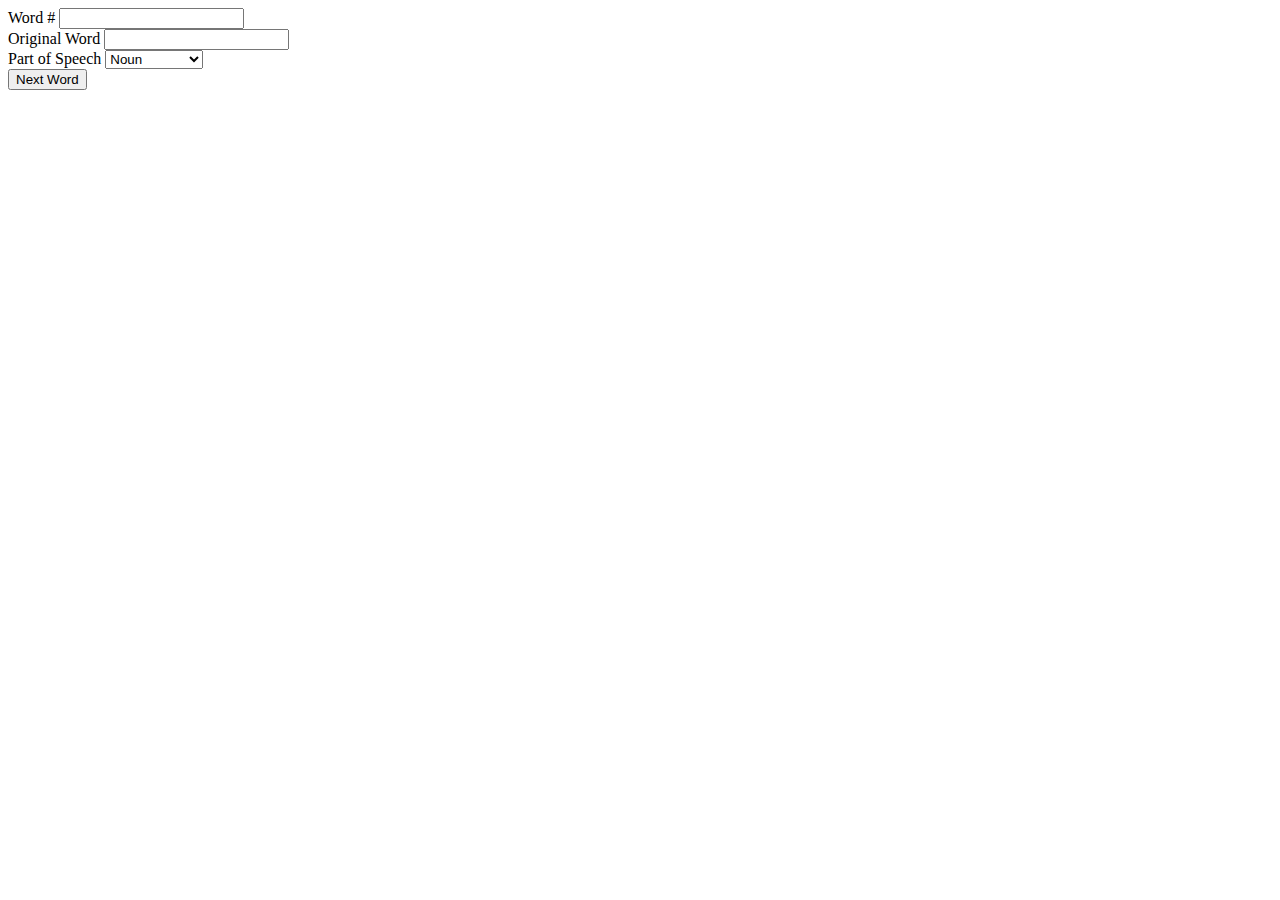
==== changes.html @ cb31be80 "Fixed Plural" ====
<!DOCTYPE html>
<html>
  <head>
    <meta charset="utf-8">
    <meta name="viewport" content="width=device-width">
    <title>MadLibs</title>
    <link href="style.css" rel="stylesheet" type="text/css" />
  </head>
  <body onload="changesSetup();">
    <div id="dashboard">
        <div id="header">
        </div>
        <div id="actionbox">
            <div id="storyShow">
            </div>
            <form id="substitutions">
                <div>
                    <label for="index">Word #</label>
                    <input id="index">
                </div>
                <div>
                    <label for="origWord">Original Word</label>
                    <input id="origWord">
                </div>
                <div>
                    <label for="POS">Part of Speech</label>
                    <select name="POS" id="POS">
                        <option value="noun">Noun</option>
                        <option value="plural noun">Noun(Plural)</option>
                        <option value="proper noun">Proper Noun</option>
                        <option value="number">Number</option>
                        <option value="adjective">Adjective</option>
                        <option value="verb">Verb</option>
                        <option value="adverb">Adverb</option>
                        <option value="preposition">Interjection</option>
                    </select>
                </div>
            </form>
            <button onClick="nextPOS()">Next Word</button>
        </div>
    </div>
  <script src="script.js"></script>
  </body>
</html>
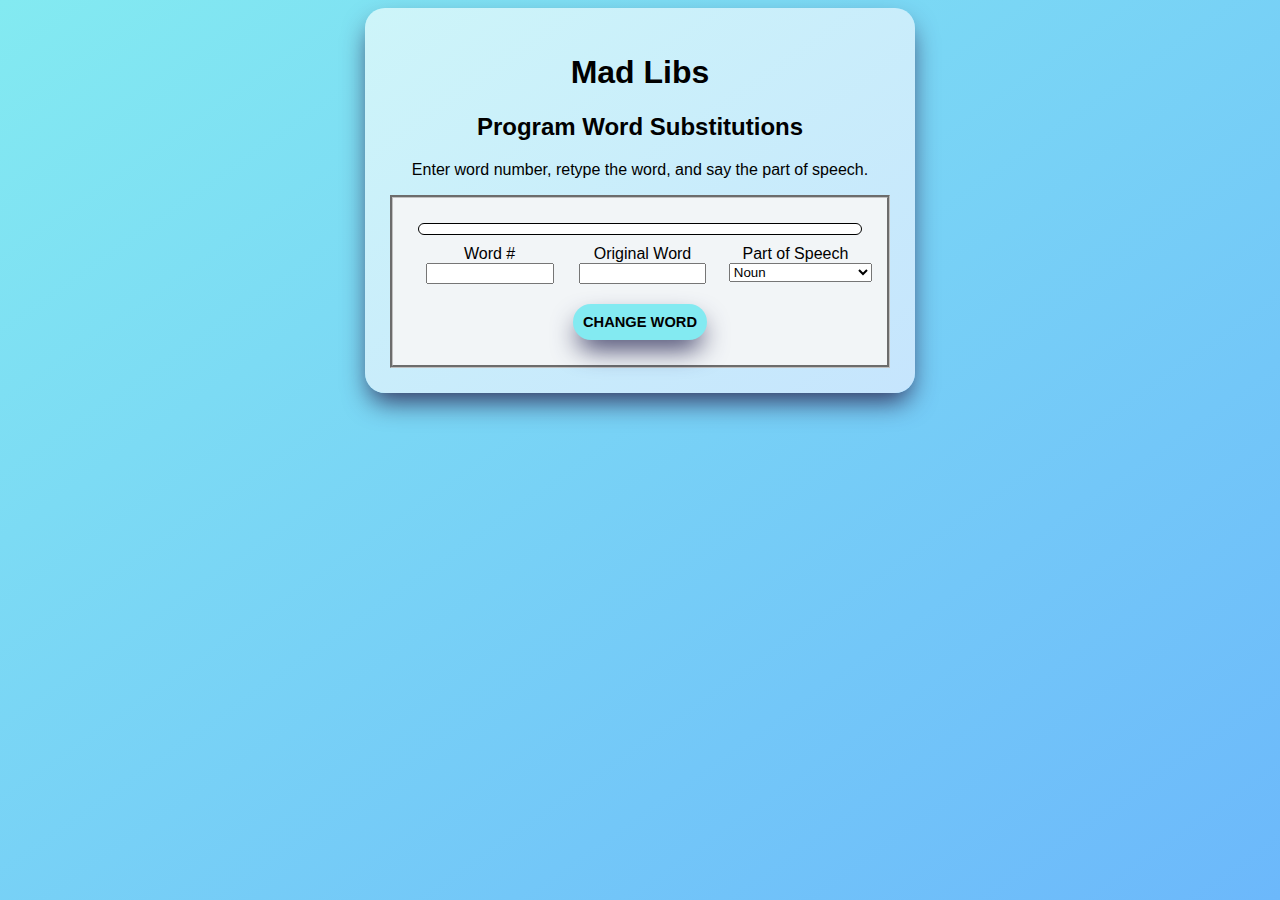
==== commit d8bcc5ad: "Add files via upload" ====
--- a/changes.html
+++ b/changes.html
@@ -24,19 +24,20 @@
                 </div>
                 <div>
                     <label for="POS">Part of Speech</label>
-                    <select name="POS" id="POS">
+                    <select name="POS" id="pos">
                         <option value="noun">Noun</option>
                         <option value="plural noun">Noun(Plural)</option>
                         <option value="proper noun">Proper Noun</option>
                         <option value="number">Number</option>
                         <option value="adjective">Adjective</option>
-                        <option value="verb">Verb</option>
+                        <option value="verb (past)">Verb (past tense) </option>
+                        <option value="verb (present)">Verb (present tense)</option>
                         <option value="adverb">Adverb</option>
                         <option value="preposition">Interjection</option>
                     </select>
                 </div>
             </form>
-            <button onClick="nextPOS()">Next Word</button>
+            <button onClick="nextPOS()">Change Word</button>
         </div>
     </div>
   <script src="script.js"></script>
--- a/style.css
+++ b/style.css
@@ -0,0 +1,109 @@
+html {
+  height:100%; /* needed for background */
+}
+
+body {
+  background-image: linear-gradient(to bottom right, #83EAF1, #6cb8fb);
+  font-family: Poppins, sans-serif;
+}
+
+textarea, button, #dashboard, #storyShow {
+   border-radius: 20px;
+}
+
+textarea {
+  width:400px;
+  height:100px;
+}
+
+#dashboard {
+  width:500px;
+  background-image: linear-gradient(to bottom right, #CDF5F9, #C6E5FD);
+  margin:auto;
+  text-align:center;
+  padding:25px;
+}
+
+#actionbox {
+  border: 3px groove silver;
+  background-color:#f2f5f7;
+  padding:25px;
+}
+
+#actionbox:hover {
+  background-color:white;
+}
+
+button {
+  background-color:#83eaf1;
+  font-size: 11pt;
+  text-transform:uppercase;
+  font-weight:bold;
+  border:none;
+  padding:10px;
+  margin-top:20px;
+}
+
+button, #dashboard {
+    box-shadow: 0px 13px 27px -5px #32325D;
+}
+
+button:hover {
+  background-color:red;
+  color:white;
+}
+
+#storyInput {
+  padding: 15px;
+}
+
+#instructions {
+  color:blue;
+}
+
+/* changes.html */
+
+#substitutions {
+  width:100%;
+  display:flex; 
+  justify-content: space-between; 
+}
+
+#substitutions div {
+  width:30%;
+  margin-left:5px;
+}
+
+#substitutions label,input {
+  width:90%;
+}
+
+#storyShow {
+  overflow-wrap: break-word;
+  font-size:14pt;
+  color:gray;
+  background-color:white;
+  padding:5px;
+  border: 1px groove black;
+  margin-bottom:10px;
+}
+
+#storyShow span {
+  font-size:10pt;
+  vertical-align: super;
+  color:#000;
+}
+
+#storyShow strong {
+  color:magenta;
+}
+
+#POS{
+    font-size: 30px;
+    margin: 10px;
+    font: bold;
+}
+
+#madlib{
+    font-size: 20px;
+}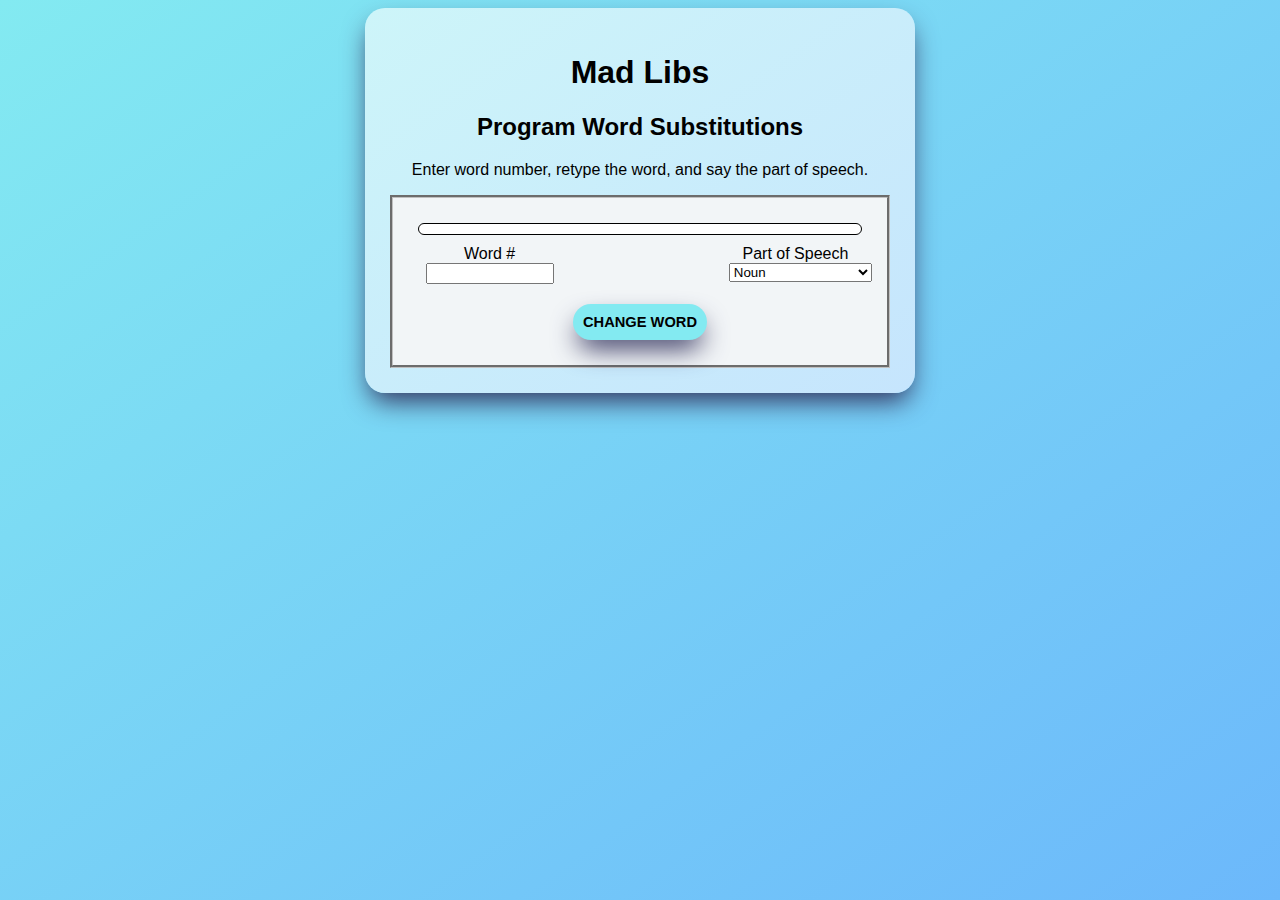
==== commit 8200288e: "Update changes.html" ====
--- a/changes.html
+++ b/changes.html
@@ -17,10 +17,6 @@
                 <div>
                     <label for="index">Word #</label>
                     <input id="index">
-                </div>
-                <div>
-                    <label for="origWord">Original Word</label>
-                    <input id="origWord">
                 </div>
                 <div>
                     <label for="POS">Part of Speech</label>
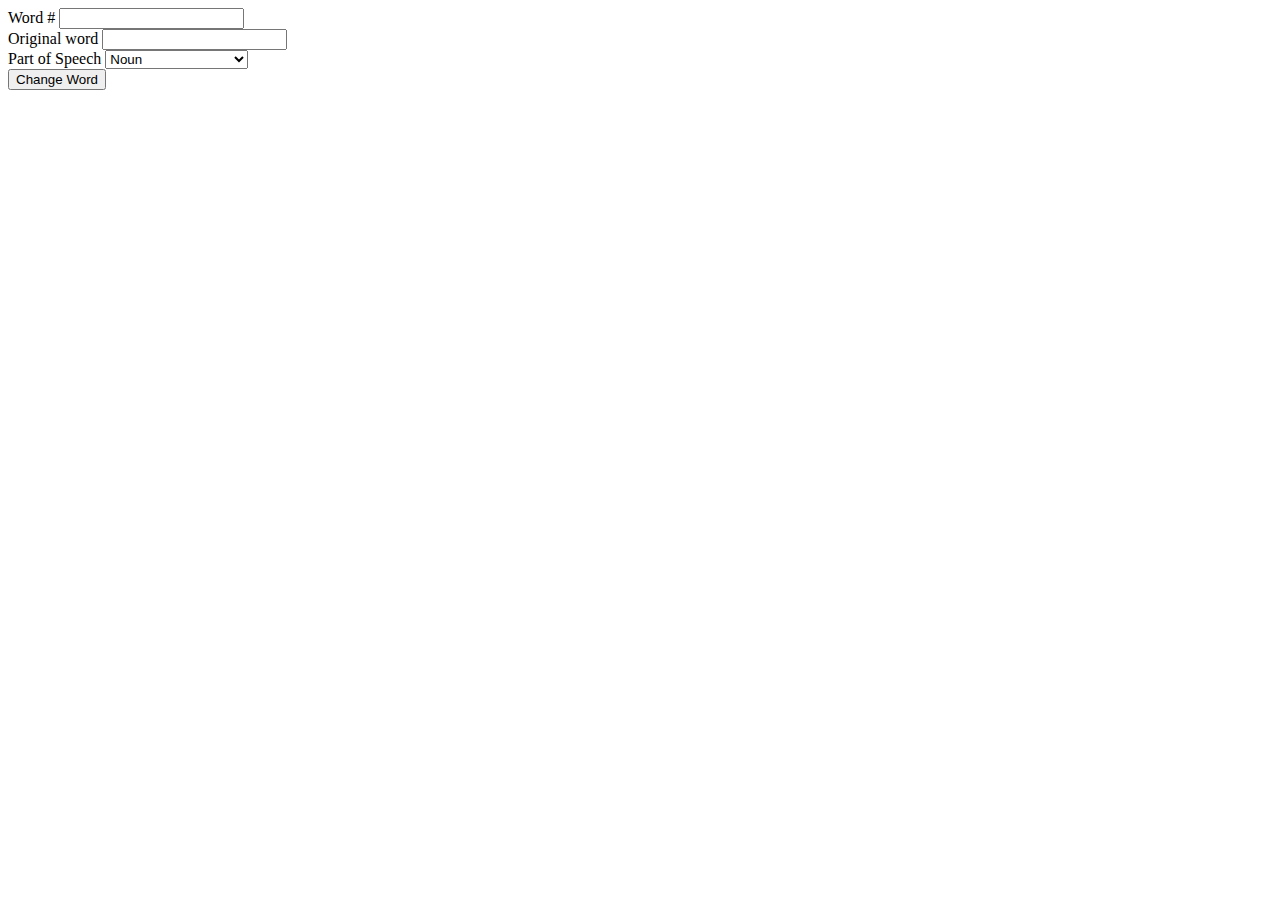
==== commit f54ebcfa: "Update changes.html" ====
--- a/changes.html
+++ b/changes.html
@@ -1,41 +1,45 @@
-<!DOCTYPE html>
-<html>
-  <head>
-    <meta charset="utf-8">
-    <meta name="viewport" content="width=device-width">
-    <title>MadLibs</title>
-    <link href="style.css" rel="stylesheet" type="text/css" />
-  </head>
-  <body onload="changesSetup();">
-    <div id="dashboard">
-        <div id="header">
-        </div>
-        <div id="actionbox">
-            <div id="storyShow">
-            </div>
-            <form id="substitutions">
-                <div>
-                    <label for="index">Word #</label>
-                    <input id="index">
-                </div>
-                <div>
-                    <label for="POS">Part of Speech</label>
-                    <select name="POS" id="pos">
-                        <option value="noun">Noun</option>
-                        <option value="plural noun">Noun(Plural)</option>
-                        <option value="proper noun">Proper Noun</option>
-                        <option value="number">Number</option>
-                        <option value="adjective">Adjective</option>
-                        <option value="verb (past)">Verb (past tense) </option>
-                        <option value="verb (present)">Verb (present tense)</option>
-                        <option value="adverb">Adverb</option>
-                        <option value="preposition">Interjection</option>
-                    </select>
-                </div>
-            </form>
-            <button onClick="nextPOS()">Change Word</button>
-        </div>
-    </div>
-  <script src="script.js"></script>
-  </body>
+<!DOCTYPE html>
+<html>
+  <head>
+    <meta charset="utf-8">
+    <meta name="viewport" content="width=device-width">
+    <title>MadLibs</title>
+    <link href="style.css" rel="stylesheet" type="text/css" />
+  </head>
+  <body onload="changesSetup();">
+    <div id="dashboard">
+        <div id="header">
+        </div>
+        <div id="actionbox">
+            <div id="storyShow">
+            </div>
+            <form id="substitutions">
+                <div>
+                    <label for="index">Word #</label>
+                    <input id="index">
+                </div>
+                <div>
+                    <label for="origWord">Original word</label>
+                    <input id="origWord">
+                </div>
+                <div>
+                    <label for="POS">Part of Speech</label>
+                    <select name="POS" id="pos">
+                        <option value="noun">Noun</option>
+                        <option value="plural noun">Noun(Plural)</option>
+                        <option value="proper noun">Proper Noun</option>
+                        <option value="number">Number</option>
+                        <option value="adjective">Adjective</option>
+                        <option value="verb (past)">Verb (past tense) </option>
+                        <option value="verb (present)">Verb (present tense)</option>
+                        <option value="adverb">Adverb</option>
+                        <option value="preposition">Interjection</option>
+                    </select>
+                </div>
+            </form>
+            <button onClick="nextPOS()">Change Word</button>
+        </div>
+    </div>
+  <script src="script.js"></script>
+  </body>
 </html>